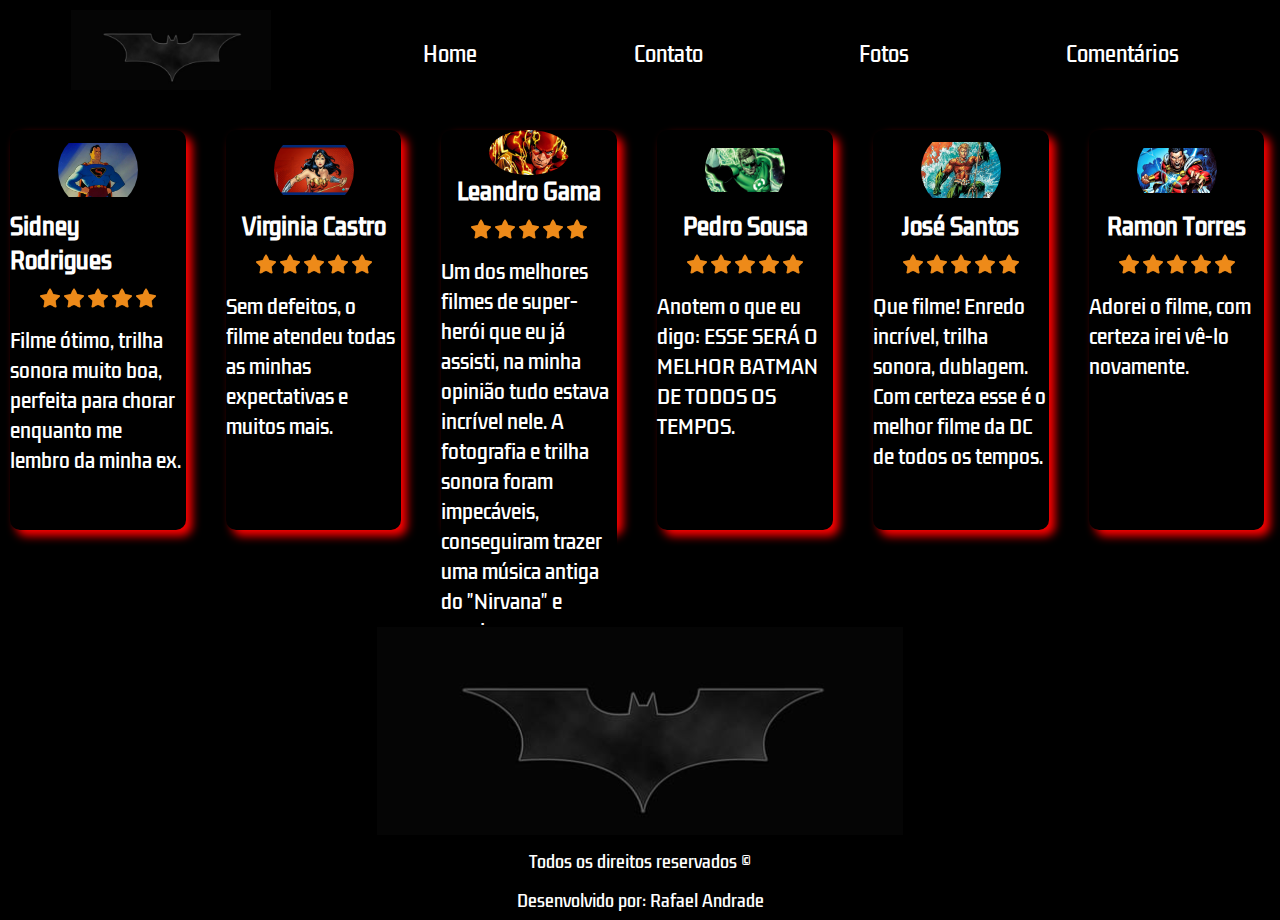
==== comentarios.html @ ad5b39a6 "first commit" ====
<!DOCTYPE html>
<html lang="en">
<head>
    <meta charset="UTF-8">
    <meta name="viewport" content="width=device-width, initial-scale=1.0">
    <link rel="stylesheet" href="./style.css">
    <title>Comentários</title>
</head>
<body>
    <header>    
        <img src="./batnav.png" alt="Batman" class="logo">
    <nav>>
        <ul class="nav">
            <a href="./index.html">
                <li>Home</li>
            </a>
            <a href="./contatos.html">
                <li>Contato</li>
            </a>
            <a href="./fotos.html">
                <li>Fotos</li>
            </a>
            <a href="./comentarios.html">
                <li>Comentários</li>
            </a>
        </ul>
    </nav>
    </header>

    <div class="box-comentarios">
        
            <div class="cards-comentarios"> 
                <img class="user" src="./superman.jpg" alt="Superman">
                <h3>Sidney Rodrigues</h3>
                    <div class="stars">
                    <img src="./star.jpg" alt="estrela" class="star">    
                    <img src="./star.jpg" alt="estrela" class="star">    
                    <img src="./star.jpg" alt="estrela" class="star">    
                    <img src="./star.jpg" alt="estrela" class="star">    
                    <img src="./star.jpg" alt="estrela" class="star"> 
                    </div>
                <p>Filme ótimo, trilha sonora muito boa, perfeita para chorar enquanto me lembro da minha ex.</p>
            </div>
            <div class="cards-comentarios"> 
                <img class="user" src="./diana.jpg" alt="Mulher-maravilha">
                <h3>Virginia Castro</h3>
                    <div class="stars">
                    <img src="./star.jpg" alt="estrela" class="star">    
                    <img src="./star.jpg" alt="estrela" class="star">    
                    <img src="./star.jpg" alt="estrela" class="star">    
                    <img src="./star.jpg" alt="estrela" class="star">    
                    <img src="./star.jpg" alt="estrela" class="star"> 
                    </div>
                    <p>Sem defeitos, o filme atendeu todas as minhas expectativas e muitos mais.</p>
            </div>
            <div class="cards-comentarios"> 
                <img class="user" src="./flash.jpeg" alt="Flas"> 
                <h3>Leandro Gama</h3>
                    <div class="stars">
                    <img src="./star.jpg" alt="estrela" class="star">    
                    <img src="./star.jpg" alt="estrela" class="star">    
                    <img src="./star.jpg" alt="estrela" class="star">    
                    <img src="./star.jpg" alt="estrela" class="star">    
                    <img src="./star.jpg" alt="estrela" class="star"> 
                    </div> 
                    <p>Um dos melhores filmes de super-herói que eu já assisti, na minha opinião tudo estava incrível nele. A fotografia e trilha sonora foram impecáveis, conseguiram trazer uma música antiga do "Nirvana" e encaixou perfeitamente. </p>  
            </div>
            <div class="cards-comentarios"> 
                <img class="user" src="./lanterna-verde.jpg" alt="Lanterna-verde">
                <h3>Pedro Sousa</h3>
                    <div class="stars">
                    <img src="./star.jpg" alt="estrela" class="star">    
                    <img src="./star.jpg" alt="estrela" class="star">    
                    <img src="./star.jpg" alt="estrela" class="star">    
                    <img src="./star.jpg" alt="estrela" class="star">    
                    <img src="./star.jpg" alt="estrela" class="star"> 
                    </div>
                    <p>Anotem o que eu digo: ESSE SERÁ O MELHOR BATMAN DE TODOS OS TEMPOS.</p>     
            </div>
            <div class="cards-comentarios"> 
                <img class="user" src="aquaman.jpg" alt="aquaman">
                <h3>José Santos</h3>
                    <div class="stars">
                    <img src="./star.jpg" alt="estrela" class="star">    
                    <img src="./star.jpg" alt="estrela" class="star">    
                    <img src="./star.jpg" alt="estrela" class="star">    
                    <img src="./star.jpg" alt="estrela" class="star">    
                    <img src="./star.jpg" alt="estrela" class="star"> 
                    </div>
                    <p>Que filme! Enredo incrível, trilha sonora, dublagem. Com certeza esse é o melhor filme da DC de todos os tempos.</p>    
            </div>
            <div class="cards-comentarios"> 
                <img class="user" src="./shazam.jpeg" alt="shazam">
                <h3>Ramon Torres</h3>
                    <div class="stars">
                    <img src="./star.jpg" alt="estrela" class="star">    
                    <img src="./star.jpg" alt="estrela" class="star">    
                    <img src="./star.jpg" alt="estrela" class="star">    
                    <img src="./star.jpg" alt="estrela" class="star">    
                    <img src="./star.jpg" alt="estrela" class="star"> 
                    </div>
                    <p>Adorei o filme, com certeza irei vê-lo novamente.</p>
            </div>
            
        
    </div>

    <footer>
        <img src="./batnav.png" alt="batman" style="object-fit: contain;">
        <span>Todos os direitos reservados ©</span>
        <span>Desenvolvido por: Rafael Andrade</span>

        <nav class="footer-navigation">       
            <ul class="footer-list">
                <a href="./index.html">
                    <li>Home</li>
                </a>
                <a href="./contatos.html">
                      <li>Contato</li>
                </a>
                <a href="./fotos.html">
                    <li>Fotos</li>
                </a>
                <a href="./comentarios.html">
                    <li>Comentários</li>
                </a>
            </ul>
            </nav>
    </footer>
</body>
</html>
---- style.css ----
@import url('https://fonts.googleapis.com/css2?family=Kdam+Thmor+Pro&display=swap');

* {
    margin: 0;
    padding: 0;
    background-color: black;
    list-style: none;
    text-decoration: none;
}

header {
    height: 90px;
    display: flex;
    justify-content: space-around;
    align-items: center;
    padding-right: 20px;
}

nav {
    width: 60%;
    padding-right: 10px;
    
}

ul {
    display: flex;
    width: 100%;
    justify-content: space-between;
}

li {
    list-style: none;
    color: white;
    cursor: pointer;
    font-size: 20px;
    font-family: 'Kdam Thmor Pro', sans-serif;
    transition: .5s; 
}

li:hover {
    color: red;
   
}

.logo {
    width: 200px;
    height: auto;
    padding-top: 10px;
    padding-right: 10px;
    display: flex;
   
}


#banner {
    background-image: url('https://grapodpada.pl/wp-content/uploads/2022/03/The-batman-tytul.png');
    background-position: 50% 50%;
    background-size: cover;
    width: 100%;
    height: 600px;
}

#trailer-conteiner{
    width: 100%;
    height: 400px;
    display: flex;
    justify-content: center;
}

.content {
    width: 60%;
    display: flex;
    align-items: center;
    justify-content: space-between;
}

.trailer {
    width: 50%;
}

#sinopse {
    width: 50%;
    display: flex;
    flex-direction: column;
    justify-content: space-between;
    margin-left: 30px;
}

.description {
    color: white;
    font-size: 20px;
    font-family: 'Kdam Thmor Pro', sans-serif;
    width: 70%;
}

.button {
    width: 200px;
    height: 60px;
    background-color: red;
    color: white;
    padding: 8px 10px;
    border-radius: 5px;
    cursor: pointer;
    transition: .8s;
    font-size: 18px;
    display: flex;
    justify-content: center;
    align-items: center;
    font-weight: bold;
    border: none;
    outline: none;
    margin-top: 25px;

}

.button:hover {
    background-color: white;
    color: black;
}

.actor-card-container {
    width: 100%;
    display: flex;
    justify-content: center;
    margin-top: 50px;
}

.cards-content {
    width: 90%;
    display: grid;
    grid-template-columns: repeat(3, 1fr);
    row-gap: 20px;
    column-gap: 40px;
}

.card {
    width: 100%;
    height: 600px;
    background-size: cover;
    background-position: 50% 50%;
    border-radius: 5px;
    cursor: pointer;
    transition: 1s;
    display: flex;
    flex-direction: column;
    justify-content: flex-end;
    padding:  0 0 20px 10px;
    color: white;
    font-size: 17px;
    font-family: 'Kdam Thmor Pro', sans-serif;
}

.box-comentarios{
    width: 98%;
    display: grid;
    grid-template-columns: repeat(6, 1fr);
    row-gap: 20px;
    column-gap: 40px;
    /* padding-top: 40px; */
    justify-content: space-between;
    padding: 40px 10px 40px 10px;
    transition: 1s;
}

.cards-comentarios:hover {
    transform: scale(1.02);
    border: 1px solid #fff;
}

.cards-comentarios {
    width: 100%;
    height: 400px;
    border-radius: 10px;
    cursor: pointer;
    display: flex;
    flex-direction: column;
    background-color: #000;
    align-items: center;
    color: #fff;
    font-size: 19px;
    font-family: 'Kdam Thmor Pro', sans-serif;
    box-shadow: 6px 6px 10px red;
}

.card:hover {
    transform: scale(1.02);
}

.banner-1 {
    background-image: url('https://noticiasdatv.uol.com.br/media/uploads/artigos_2021/batman-robert-pattinson-foto-divulgacao-warner-bros.jpg');
}

.banner-2 {
    background-image: url('https://pbs.twimg.com/media/FMOk4EiXEAURgip.jpg');
}

.banner-3 {
    background-image: url('https://static.wikia.nocookie.net/batman/images/3/36/Jim_Gordon_Total_Film_still.webp/revision/latest?cb=20220220041206');
}

.banner-4 {
    background-image: url('https://www.hitsite.com.br/wp-content/uploads/2022/02/Imagem-Destaca-NS-28-2.jpg');
}

.banner-5 {
    background-image: url('https://s2-g1.glbimg.com/K2-OmjtNs9NedtX_XZhWCHH6MUU=/0x0:4297x1800/1008x0/smart/filters:strip_icc()/i.s3.glbimg.com/v1/AUTH_59edd422c0c84a879bd37670ae4f538a/internal_photos/bs/2022/G/o/oE1cw2SIS04FCsRSXkcA/the-batman-colin-farrell.jpeg');
}

.banner-6 {
    background-image: url('https://img.olhardigital.com.br/wp-content/uploads/2022/02/Charada-em-The-Batman.jpg');
}

footer {
    height: 300px;
    margin-top: 50px;
    display: flex;
    flex-direction: column;
    align-items: center;
    justify-content: space-around;
}

span {
    color: #fff;
    font-family: 'Kdam Thmor Pro', sans-serif;

}

.footer-navigation{ 
    display: none;
}

.footer-list {
    display: flex;
    flex-direction: column;
    align-items: center;

}

.user {
    width: 80px;
    height: 80px;
    border-radius: 50%;
    object-fit: contain;
}

.stars {
    display: block;
}

.star {
    width: 20px;
    padding-top: 10px;
    flex-direction: row;
}

p {
    color: white;
    font-size: 19px;
    font-family: 'Kdam Thmor Pro', sans-serif;
    padding-top: 10px;
    align-items: center;
}

.box-form {
   width: 100%;
   height: 600px;
   background: url('https://images6.alphacoders.com/113/1134871.jpg');
   background-position: 50% 50%;
   background-size: cover;
   align-items: center;
   justify-content: center;
   flex-direction: column;
   display: flex;
}



form {
    display: flex;
    flex-direction: column;
    column-gap: 10px;
    row-gap: 10px;
    align-items: center;
    font-size: 18px;
    width: 50%;
    margin: 20px 5%;
    background-color: rgba(200, 0, 0, 0);
}

input {
    width: 100%;
    height: 30px;
    color: #fff;
    border-radius: 10px;
    border: 1px solid white;
    font-size: 18px;
    padding: 10px;
    transition: .5s;
    background-color: rgba(0, 0, 0, 0.7);
    
}

textarea {
    width: 100%;
    height: 100px;
    color: #fff;
    border-radius: 10px;
    border: 1px solid white;
    font-size: 18px;
    padding: 10px;
    transition: .5s;
    background-color: rgba(0, 0, 0, 0.7);

 }    

@media(max-width: 768px){
    .footer-navigation {
        display: block;

    }

    nav {
        display: none;
    }

    #banner{
        background-position: 40%;
    }

    #trailer-container{
        width: 100%;
        height: 400px;
        display: flex;
        flex-direction: column;
    }

    .content {
        width: 95%;
        display: flex;
        flex-direction: column;
    }

    .trailer {
        width: 100%;
    }

    #sinopse {
        width: 95%;
        display: flex;
        flex-direction: column;
        justify-content: space-between;
    }

    .description {
        width: 100%;
    }

    .button {
        width: 100%;
        margin-top: 30px;
    }

    .cards-content {
        grid-template-columns: 1fr;
        margin-top: 150px;
    }

    .box-comentarios {
        grid-template-columns: 1fr;
        
    }
}
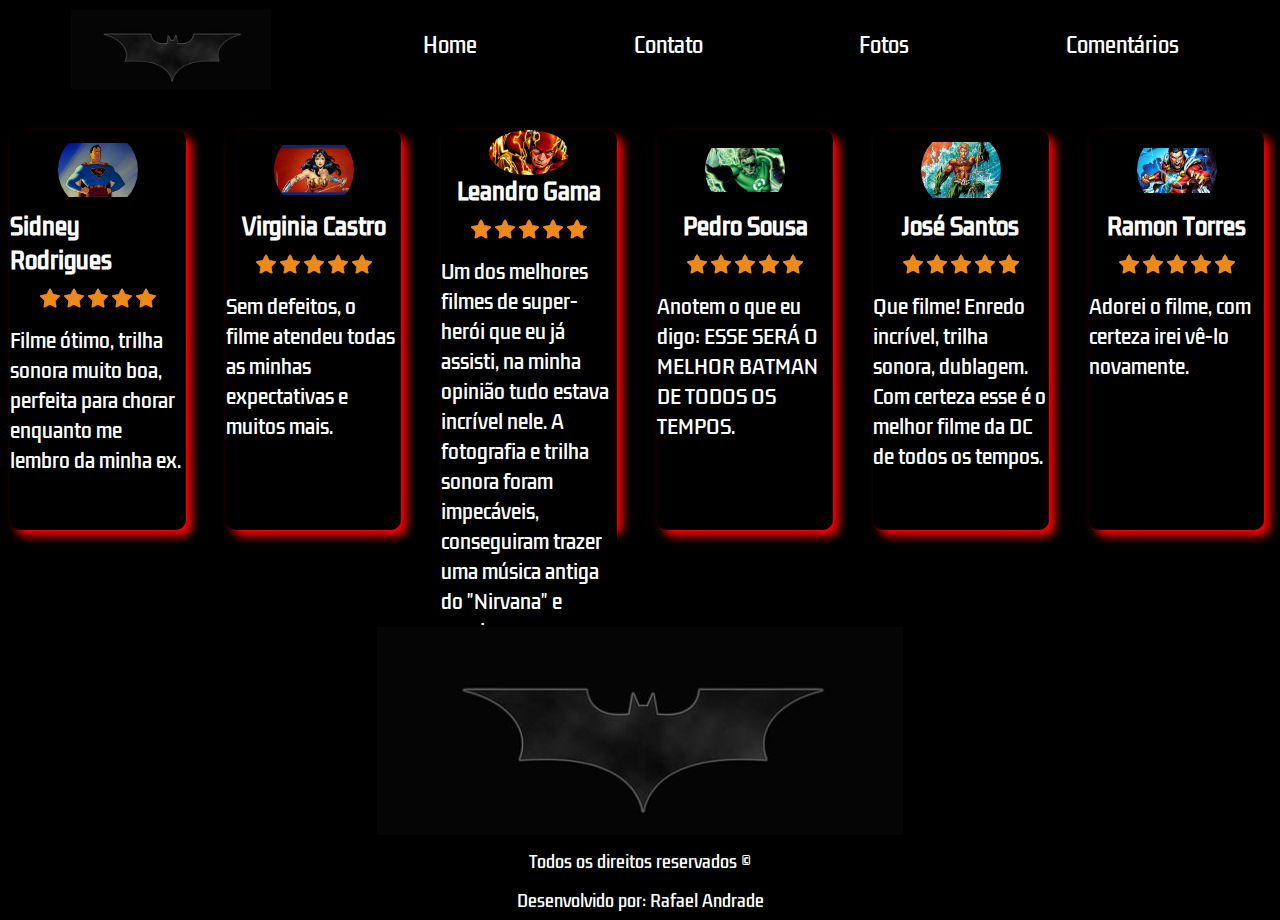
==== commit 397ef67f: "Update comentarios.html" ====
--- a/comentarios.html
+++ b/comentarios.html
@@ -9,7 +9,7 @@
 <body>
     <header>    
         <img src="./batnav.png" alt="Batman" class="logo">
-    <nav>>
+    <nav>
         <ul class="nav">
             <a href="./index.html">
                 <li>Home</li>
@@ -128,4 +128,4 @@
             </nav>
     </footer>
 </body>
-</html>+</html>
--- a/style.css
+++ b/style.css
@@ -196,7 +196,7 @@
 }
 
 .banner-3 {
-    background-image: url('https://static.wikia.nocookie.net/batman/images/3/36/Jim_Gordon_Total_Film_still.webp/revision/latest?cb=20220220041206');
+    background-image: url('https://www.tomshw.it/images/images/2021/08/the-batman-178756.jpg');
 }
 
 .banner-4 {
@@ -370,4 +370,4 @@
         grid-template-columns: 1fr;
         
     }
-}+}
